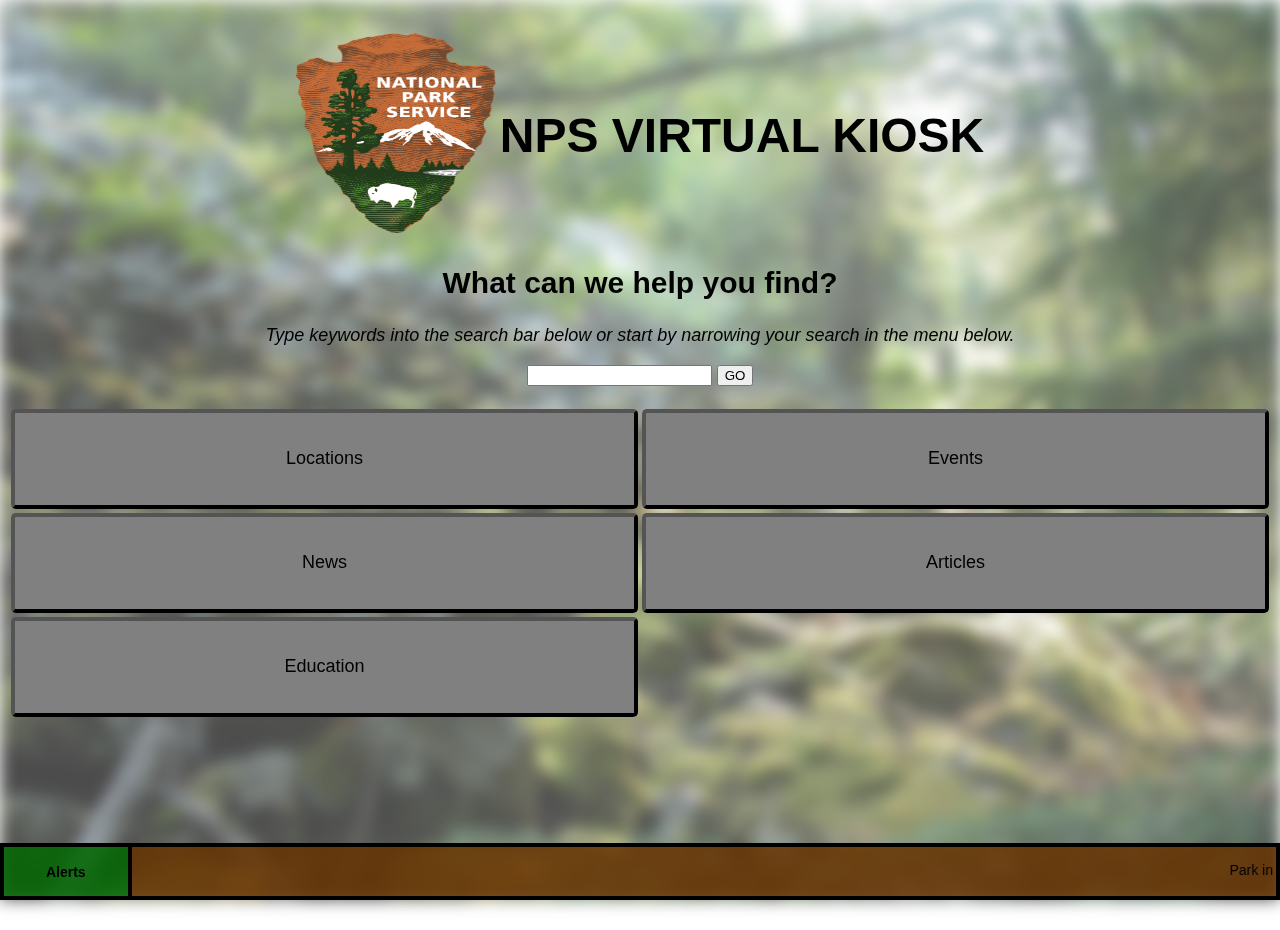
==== index.html @ 09fa2374 "Transparent BG" ====
<!DOCTYPE html>
<html>
<!-- CSS FILE!!! -->
<style>
	@import url("main.css")
</style>
<head>
	<title>NPS Virtual Kiosk</title>
</head>

<body>

	<div class="bgimage"></div>

	<div class="content">

		<!-- LOGO & TITLE -->
		<table style="width: auto; height: auto; margin-left: auto; margin-right: auto; margin-top: 30px;">
			<tr>
				<td><img src="BackgroundPics/NPSLogo.png" style="width: 200px; height: 200px;"></img></td>
				<td><h1 style = "text-align: center; font-size: 48px;">NPS VIRTUAL KIOSK</h1></td>
			</tr>
		</table>
		

		<!-- OVERALL SEARCH ON LANDING -->
		<h2 style="text-align: center; font-size: 30px;">What can we help you find?</h2>
		<p style="text-align: center; font-style: italic;">
			Type keywords into the search bar below or start by narrowing your search in the menu below.
		</p>


		<!-- SEARCH BAR -->
		<form style="text-align: center;">
			<input type="text" name="keywords">
			<input type="submit" value="GO"> <!-- SEE IF CAN SET ICON AS VALUE -->
		</form>

		<!-- MENU -->
		<table class="landingMenu">
			<tr>
				<td class="menuOption"><button class="landingButton">Locations</button></td>
				<td class="menuOption"><button class="landingButton">Events</button></td>
			</tr>
			<tr>
				<td class="menuOption"><button class="landingButton">News</button></td>
				<td class="menuOption"><button class="landingButton">Articles</button></td>
			</tr>
			<tr>
				<td><button class="landingButton">Education</button></td>
			</tr>
		</table>

		<!-- ALERTS BAR, MAKE SURE HAS FIXED POSIT -->
		<div class="alertsBar">
			<table style="width: 100%; border-collapse: collapse;">
				<tr>
					<td style="width: 10%; text-align: center; border: 4px solid; background-color: rgba(0,102,0,0.85);">
						<h1 style="font-size: 14px; z-index: 2;">Alerts</h1>
					</td>
					<td style="width: 90%; border: 4px solid; background-color: rgba(102,51,0,0.85);">
						<p>
							<marquee>
								Park in SF is closed.
							</marquee>
						</p>
					</td>
				</tr>
			</table>
		</div>

	</div>

</body>
</html>
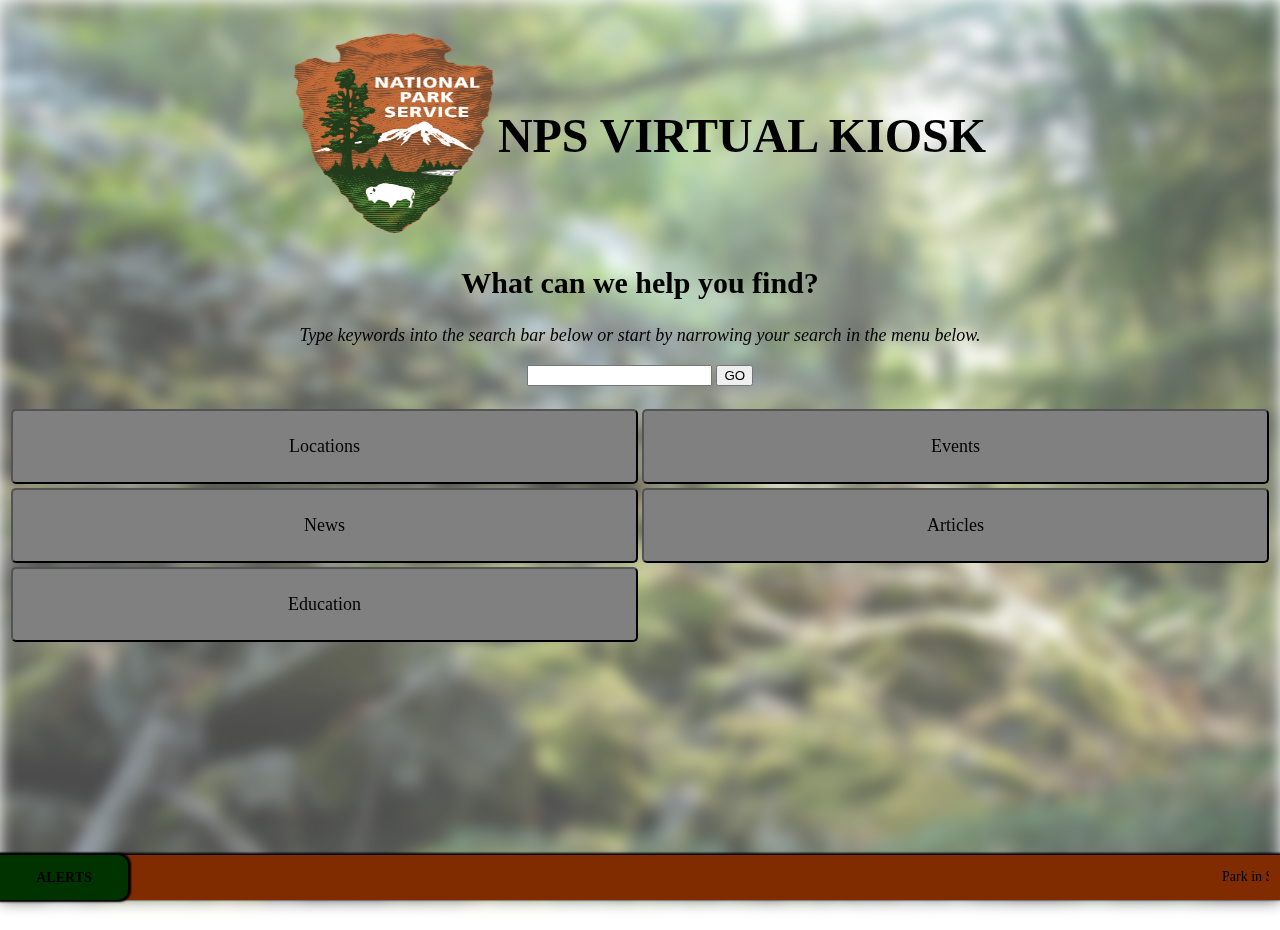
==== commit 418e5a46: "Shrunken Alerts Bar" ====
--- a/index.html
+++ b/index.html
@@ -55,11 +55,11 @@
 		<div class="alertsBar">
 			<table style="width: 100%; border-collapse: collapse;">
 				<tr>
-					<td style="width: 10%; text-align: center; border: 4px solid; background-color: rgba(0,102,0,0.85);">
-						<h1 style="font-size: 14px; z-index: 2;">Alerts</h1>
+					<td style="width: 10%; text-align: center; background-color: rgb(0,51,0); border-radius: 0px 10px 10px 0px; box-shadow: 1px 0px 2px 2px black">
+						<h1 style="font-size: 14px; z-index: 2;">ALERTS</h1>
 					</td>
-					<td style="width: 90%; border: 4px solid; background-color: rgba(102,51,0,0.85);">
-						<p>
+					<td class="alertsScrolling">
+						<p style="height: 15px;">
 							<marquee>
 								Park in SF is closed.
 							</marquee>
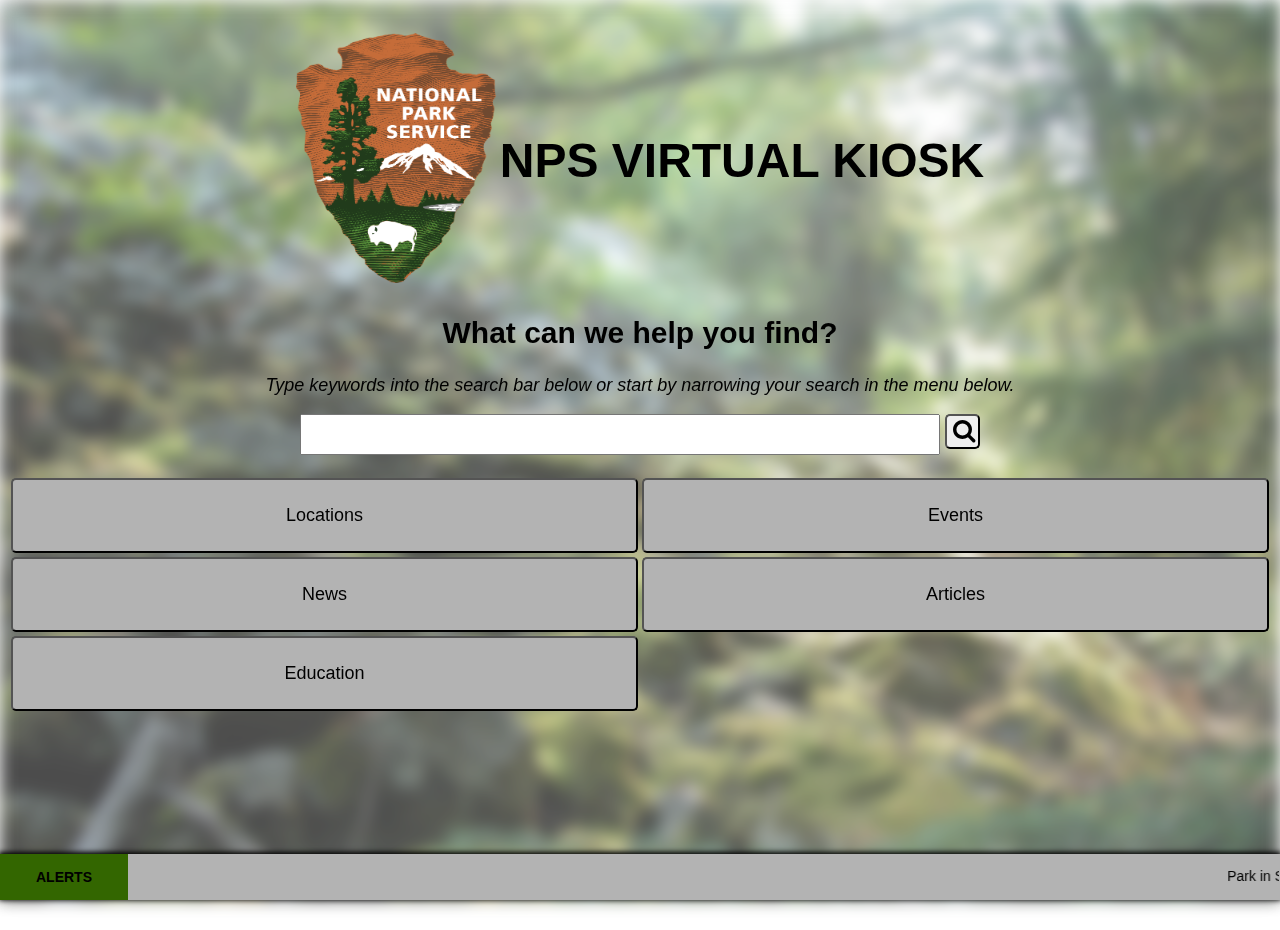
==== commit 4e4b09cb: "Altered NavBar and Content Pages" ====
--- a/index.html
+++ b/index.html
@@ -6,6 +6,8 @@
 </style>
 <head>
 	<title>NPS Virtual Kiosk</title>
+	<!-- Search button icon -->
+	<link rel="stylesheet" href="https://cdnjs.cloudflare.com/ajax/libs/font-awesome/4.7.0/css/font-awesome.min.css">
 </head>
 
 <body>
@@ -17,7 +19,7 @@
 		<!-- LOGO & TITLE -->
 		<table style="width: auto; height: auto; margin-left: auto; margin-right: auto; margin-top: 30px;">
 			<tr>
-				<td><img src="BackgroundPics/NPSLogo.png" style="width: 200px; height: 200px;"></img></td>
+				<td><img src="BackgroundPics/NPSLogo.png" style="width: 200px; height: 250px;"></img></td>
 				<td><h1 style = "text-align: center; font-size: 48px;">NPS VIRTUAL KIOSK</h1></td>
 			</tr>
 		</table>
@@ -32,34 +34,36 @@
 
 		<!-- SEARCH BAR -->
 		<form style="text-align: center;">
-			<input type="text" name="keywords">
-			<input type="submit" value="GO"> <!-- SEE IF CAN SET ICON AS VALUE -->
+			<input type="text" name="keywords" style="width: 50%; height: 35px;">
+			<button type="submit" class="searchButton">
+				<i class="fa fa-search"></i>
+			</button><!-- SEE IF CAN SET ICON AS VALUE -->
 		</form>
 
 		<!-- MENU -->
 		<table class="landingMenu">
 			<tr>
-				<td class="menuOption"><button class="landingButton">Locations</button></td>
-				<td class="menuOption"><button class="landingButton">Events</button></td>
+				<td class="menuOption"><button class="landingButton" onclick="window.location.href='locations.html'">Locations</button></td>
+				<td class="menuOption"><button class="landingButton" onclick="window.location.href='events.html'">Events</button></td>
 			</tr>
 			<tr>
-				<td class="menuOption"><button class="landingButton">News</button></td>
-				<td class="menuOption"><button class="landingButton">Articles</button></td>
+				<td class="menuOption"><button class="landingButton" onclick="window.location.href='news.html'">News</button></td>
+				<td class="menuOption"><button class="landingButton" onclick="window.location.href='articles.html'">Articles</button></td>
 			</tr>
 			<tr>
-				<td><button class="landingButton">Education</button></td>
+				<td><button class="landingButton" onclick="window.location.href='education.html'">Education</button></td>
 			</tr>
 		</table>
 
 		<!-- ALERTS BAR, MAKE SURE HAS FIXED POSIT -->
-		<div class="alertsBar">
-			<table style="width: 100%; border-collapse: collapse;">
+		<div>
+			<table class="alertsBar">
 				<tr>
-					<td style="width: 10%; text-align: center; background-color: rgb(0,51,0); border-radius: 0px 10px 10px 0px; box-shadow: 1px 0px 2px 2px black">
-						<h1 style="font-size: 14px; z-index: 2;">ALERTS</h1>
+					<td class="alertsHeader">
+						<h1 style="font-size: 14px;">ALERTS</h1>
 					</td>
 					<td class="alertsScrolling">
-						<p style="height: 15px;">
+						<p>
 							<marquee>
 								Park in SF is closed.
 							</marquee>
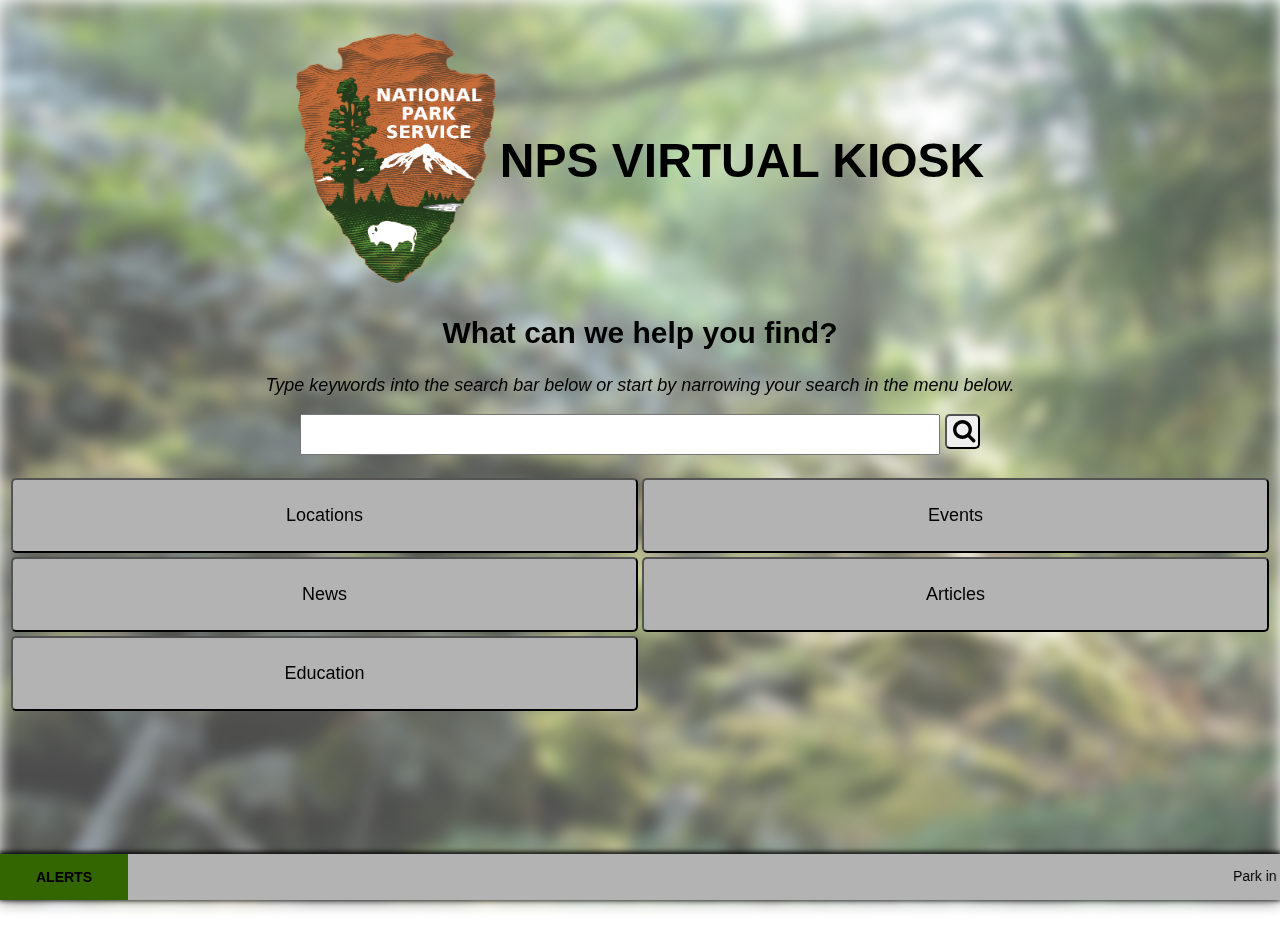
==== commit a44bdf98: "Setting Up JS" ====
--- a/index.html
+++ b/index.html
@@ -8,6 +8,8 @@
 	<title>NPS Virtual Kiosk</title>
 	<!-- Search button icon -->
 	<link rel="stylesheet" href="https://cdnjs.cloudflare.com/ajax/libs/font-awesome/4.7.0/css/font-awesome.min.css">
+	<!-- JQUERY "IMPORT" -->
+	<script src="https://ajax.googleapis.com/ajax/libs/jquery/3.4.0/jquery.min.js"></script>
 </head>
 
 <body>
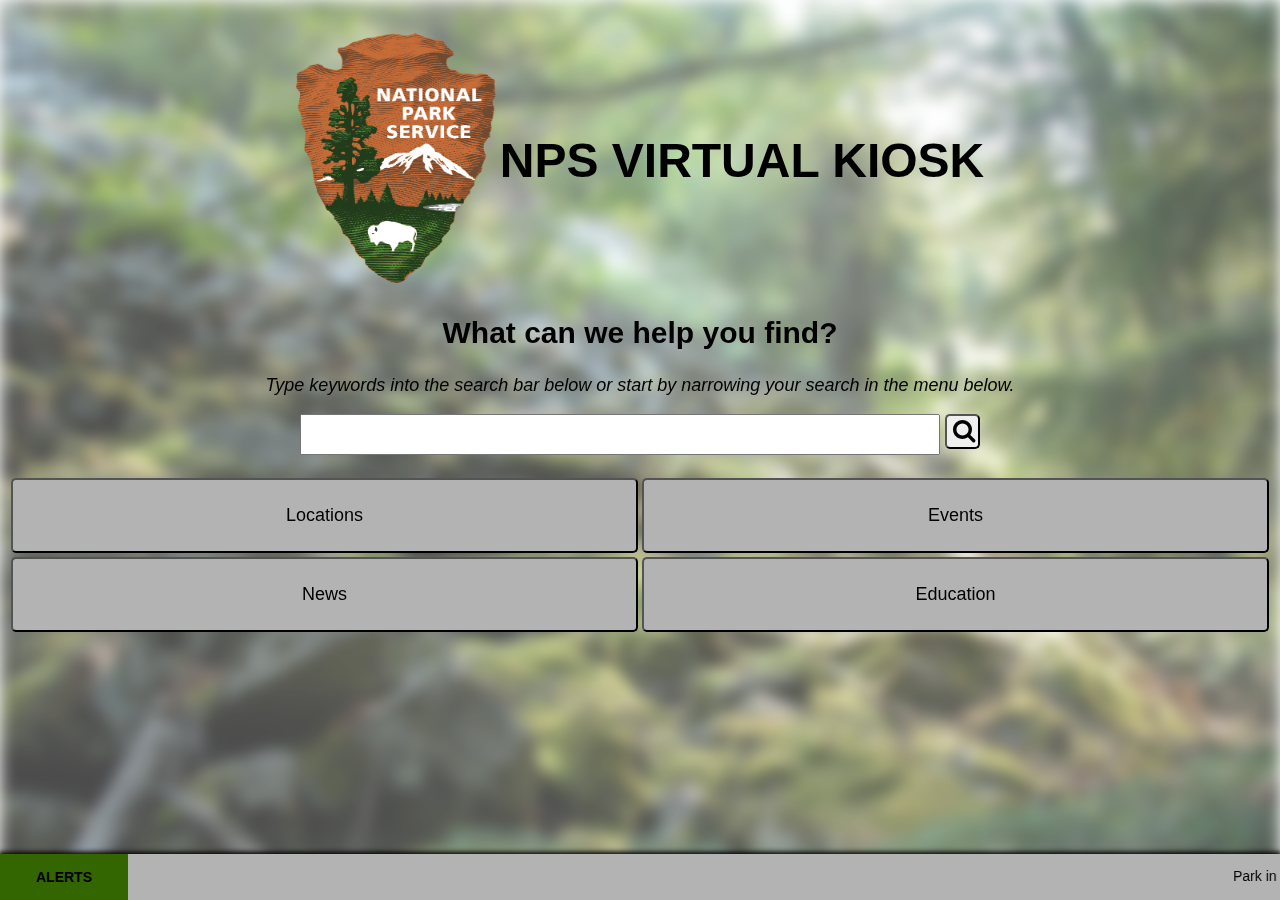
==== commit b1acaddb: "Added Event & NR Search Display" ====
--- a/index.html
+++ b/index.html
@@ -50,9 +50,6 @@
 			</tr>
 			<tr>
 				<td class="menuOption"><button class="landingButton" onclick="window.location.href='news.html'">News</button></td>
-				<td class="menuOption"><button class="landingButton" onclick="window.location.href='articles.html'">Articles</button></td>
-			</tr>
-			<tr>
 				<td><button class="landingButton" onclick="window.location.href='education.html'">Education</button></td>
 			</tr>
 		</table>
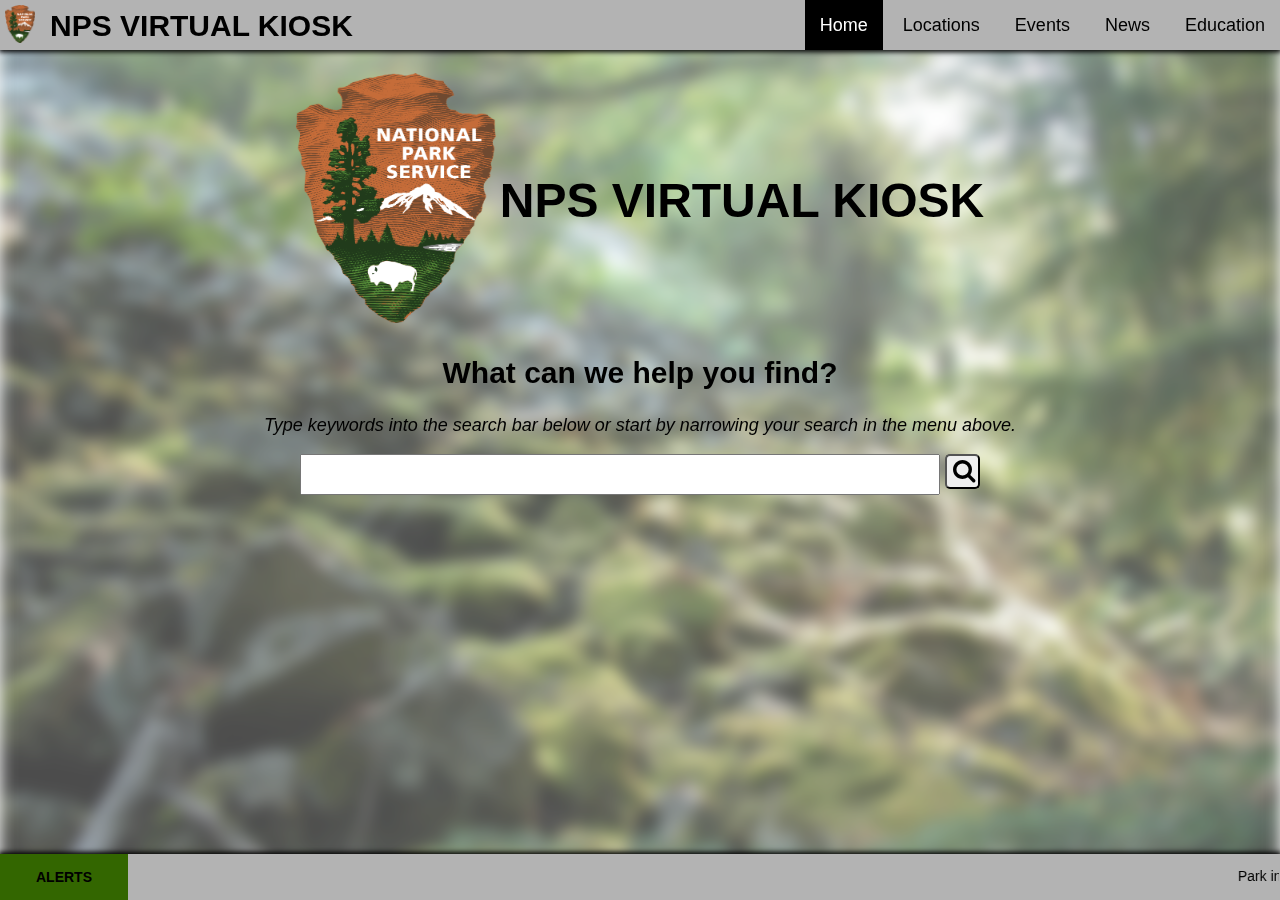
==== commit 7410319e: "Added Navbar to Landing, Centered Results in Container" ====
--- a/index.html
+++ b/index.html
@@ -18,41 +18,50 @@
 
 	<div class="content">
 
-		<!-- LOGO & TITLE -->
-		<table style="width: auto; height: auto; margin-left: auto; margin-right: auto; margin-top: 30px;">
-			<tr>
-				<td><img src="BackgroundPics/NPSLogo.png" style="width: 200px; height: 250px;"></img></td>
-				<td><h1 style = "text-align: center; font-size: 48px;">NPS VIRTUAL KIOSK</h1></td>
-			</tr>
-		</table>
+		<!-- NAVBAR!!! -->
+		<div class="typNavBar">
+			<img src="BackgroundPics/NPSLogo.png" class="menuLogo"></img>
+			<h1 class="menuTitle">NPS VIRTUAL KIOSK</h1>
+
+			<!-- MENU -->
+			<ul class="navList">
+				<li class="navItem"><a href="index.html" class="navLink active">Home</a></li>
+				<li class="navItem"><a href="locations.html" class="navLink">Locations</a></li>
+				<li class="navItem"><a href="events.html" class="navLink" >Events</a></li>
+				<li class="navItem"><a href="news.html" class="navLink">News</a></li>
+				<li class="navItem"><a href="education.html" class="navLink">Education</a></li>
+			</ul>
+		</div>
+
+		<!-- PAGE CONTENT -->
+		<div class="landingContent">
+
+			<!-- LOGO & TITLE -->
+			<table style="width: auto; height: auto; margin-left: auto; margin-right: auto;">
+				<tr>
+					<td><img src="BackgroundPics/NPSLogo.png" style="width: 200px; height: 250px;"></img></td>
+					<td><h1 style = "text-align: center; font-size: 48px;">NPS VIRTUAL KIOSK</h1></td>
+				</tr>
+			</table>
 		
 
-		<!-- OVERALL SEARCH ON LANDING -->
-		<h2 style="text-align: center; font-size: 30px;">What can we help you find?</h2>
-		<p style="text-align: center; font-style: italic;">
-			Type keywords into the search bar below or start by narrowing your search in the menu below.
-		</p>
+			<!-- OVERALL SEARCH ON LANDING -->
+			<h2 style="text-align: center; font-size: 30px;">What can we help you find?</h2>
+			<p style="text-align: center; font-style: italic;">
+				Type keywords into the search bar below or start by narrowing your search in the menu above.
+			</p>
 
 
-		<!-- SEARCH BAR -->
-		<form style="text-align: center;">
-			<input type="text" name="keywords" style="width: 50%; height: 35px;">
-			<button type="submit" class="searchButton">
-				<i class="fa fa-search"></i>
-			</button><!-- SEE IF CAN SET ICON AS VALUE -->
-		</form>
+			<!-- SEARCH BAR -->
+			<form style="text-align: center;">
+				<input type="text" name="keywords" style="width: 50%; height: 35px;">
+				<button type="submit" class="searchButton">
+					<i class="fa fa-search"></i>
+				</button>
+			</form>
 
-		<!-- MENU -->
-		<table class="landingMenu">
-			<tr>
-				<td class="menuOption"><button class="landingButton" onclick="window.location.href='locations.html'">Locations</button></td>
-				<td class="menuOption"><button class="landingButton" onclick="window.location.href='events.html'">Events</button></td>
-			</tr>
-			<tr>
-				<td class="menuOption"><button class="landingButton" onclick="window.location.href='news.html'">News</button></td>
-				<td><button class="landingButton" onclick="window.location.href='education.html'">Education</button></td>
-			</tr>
-		</table>
+		</div>
+
 
 		<!-- ALERTS BAR, MAKE SURE HAS FIXED POSIT -->
 		<div>
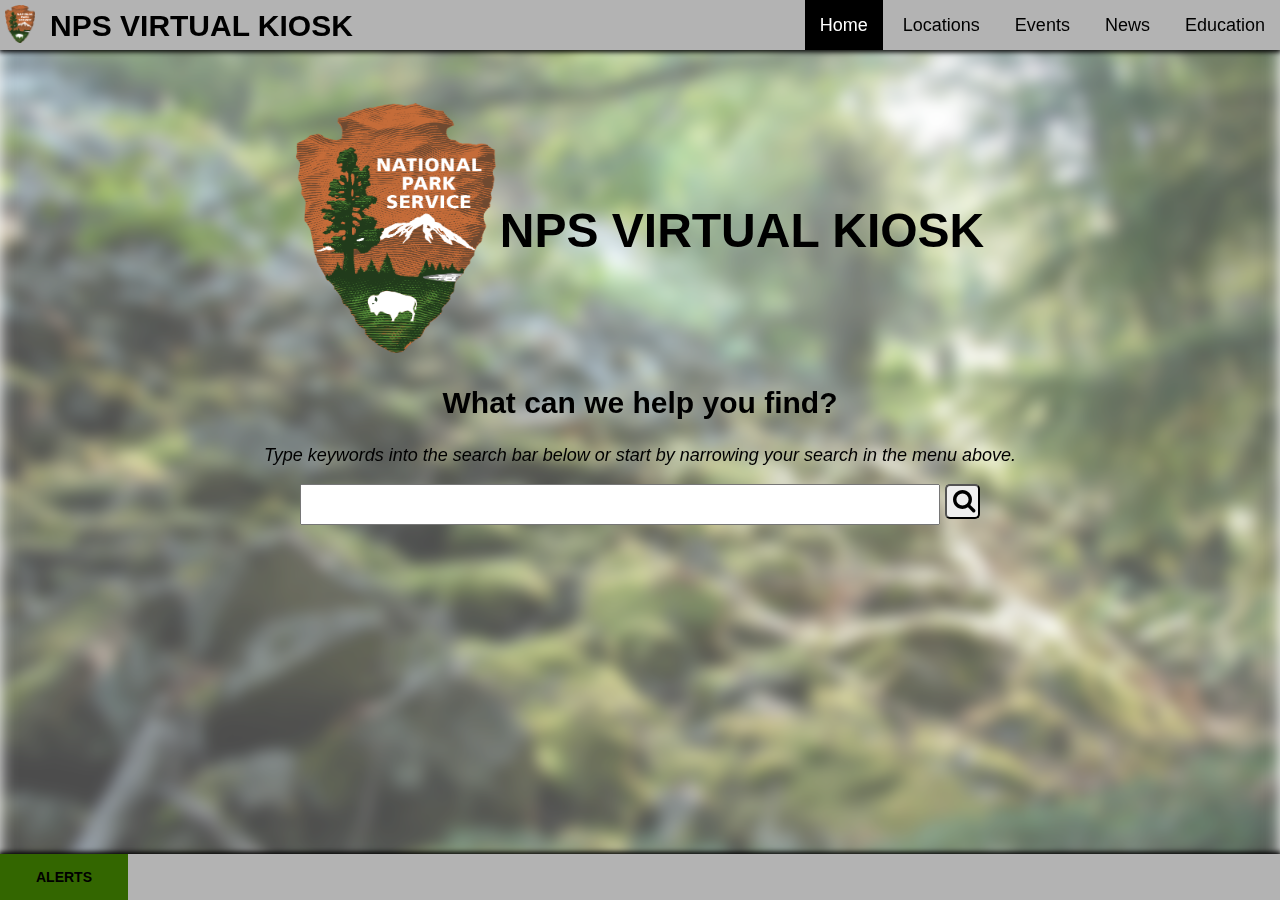
==== commit 516b0b7e: "Alerts Bar, Commenting" ====
--- a/index.html
+++ b/index.html
@@ -10,6 +10,9 @@
 	<link rel="stylesheet" href="https://cdnjs.cloudflare.com/ajax/libs/font-awesome/4.7.0/css/font-awesome.min.css">
 	<!-- JQUERY "IMPORT" -->
 	<script src="https://ajax.googleapis.com/ajax/libs/jquery/3.4.0/jquery.min.js"></script>
+	<!-- EXTERNAL JS FILE -->
+	<script src="searchResults.js"></script>
+	<script src="secret.js"></script>
 </head>
 
 <body>
@@ -72,8 +75,10 @@
 					</td>
 					<td class="alertsScrolling">
 						<p>
-							<marquee>
-								Park in SF is closed.
+							<marquee id="alertsText">
+								<script type="text/javascript">
+									loadAlertsBar();
+								</script>
 							</marquee>
 						</p>
 					</td>
